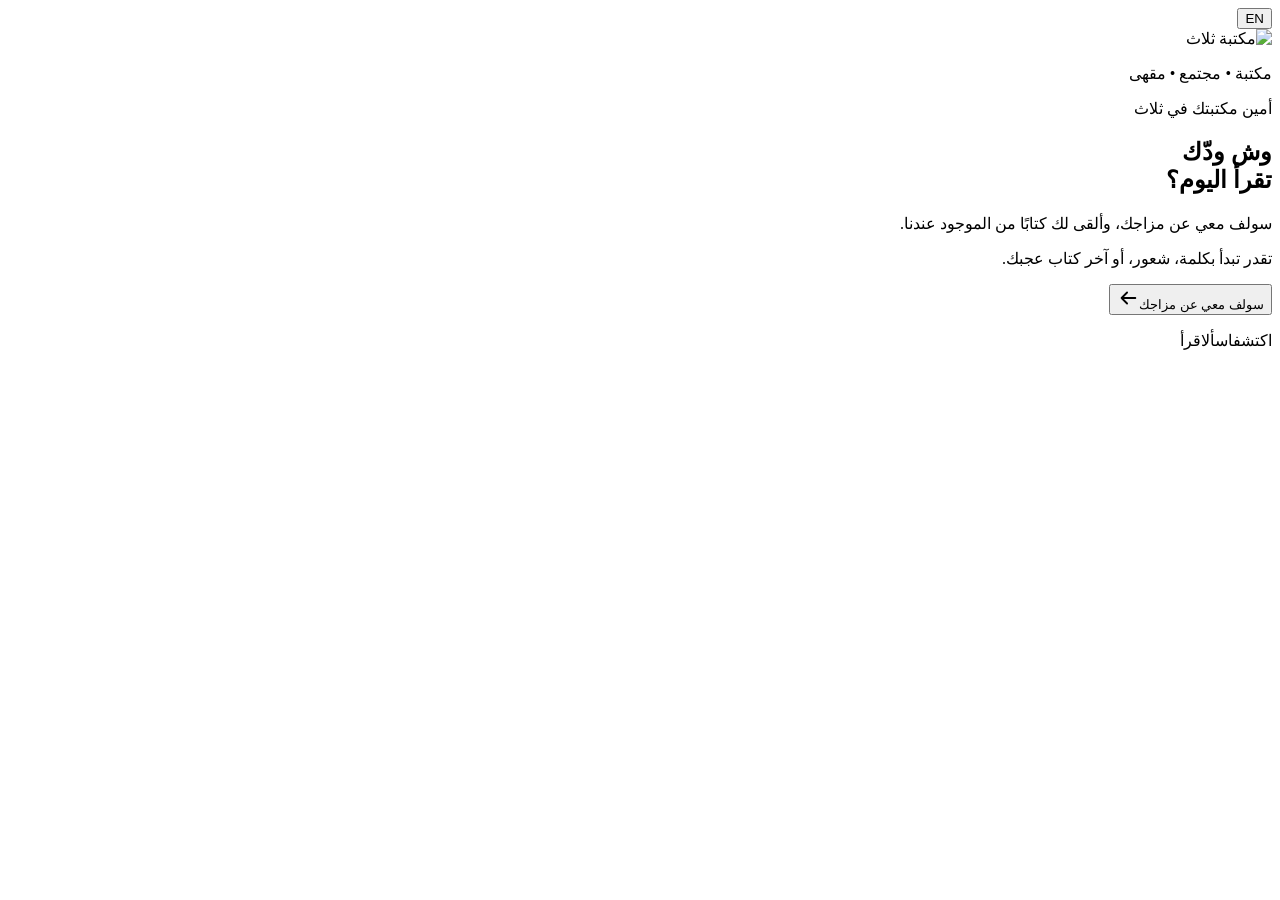
==== frontend/index.html @ f2a0eec5 "أمين المكتبة — الإصدار ١٫٠ (نسخة تجريبية للطاقم)" ====
<!DOCTYPE html>
<html lang="ar" dir="rtl">
<head>
  <meta charset="UTF-8" />
  <meta name="viewport" content="width=device-width, initial-scale=1, viewport-fit=cover" />
  <meta name="theme-color" content="#BFCCB8" />
  <meta id="metaDescription" name="description" content="أمين مكتبة ثلاث، يساعدك تختار كتابًا متوفرًا الآن." />
  <title>أمين مكتبة ثلاث</title>
  <link rel="stylesheet" href="/static/styles.css" />
</head>
<body>
  <main class="app-shell">
    <section id="welcome" class="welcome-screen brand-pattern" aria-labelledby="welcomeTitle">
      <div class="welcome-top"><button id="welcomeLangBtn" class="language-button" type="button" aria-label="Switch to English">EN</button></div>
      <div class="welcome-main">
        <div class="brand-signature">
          <img class="brand-mark" src="/static/assets/thalath-logo-brown.png" alt="مكتبة ثلاث" />
          <p id="brandTagline">مكتبة • مجتمع • مقهى</p>
        </div>
        <div class="welcome-copy">
          <p class="kicker"><span aria-hidden="true"></span><span id="welcomeKicker">أمين مكتبتك في ثلاث</span></p>
          <h1 id="welcomeTitle">وش ودّك<br />تقرأ اليوم؟</h1>
          <p id="welcomeBody">سولف معي عن مزاجك، وألقى لك كتابًا من الموجود عندنا.</p>
        </div>
        <div class="start-card">
          <p id="startNote">تقدر تبدأ بكلمة، شعور، أو آخر كتاب عجبك.</p>
          <button id="startBtn" class="start-button" type="button"><span id="startLabel">سولف معي عن مزاجك</span><svg width="22" height="22" viewBox="0 0 24 24" fill="none" aria-hidden="true"><path d="M20 12H5m0 0 6-6m-6 6 6 6" stroke="currentColor" stroke-width="2" stroke-linecap="round" stroke-linejoin="round" /></svg></button>
        </div>
        <p class="welcome-steps"><span id="stepDiscover">اكتشف</span><span id="stepAsk">اسأل</span><span id="stepRead">اقرأ</span></p>
      </div>
    </section>

    <section id="chat" class="chat-screen" aria-labelledby="chatTitle" hidden>
      <header class="app-header">
        <button id="newChatBtn" class="header-action" type="button">جديدة</button>
        <div class="header-brand"><img src="/static/assets/thalath-logo-brown.png" alt="ثلاث" /><span id="chatTitle">أمين المكتبة</span></div>
        <button id="chatLangBtn" class="language-button header-language" type="button" aria-label="Switch to English">EN</button>
      </header>
      <p id="testBanner" class="notice test-banner" role="note" hidden>وضع الاختبار مفعّل: هذي المحادثة تنحفظ عشان نراجعها ونحسّن المساعد.</p>
      <div id="chatLog" class="chat-log" role="log" aria-live="polite" aria-relevant="additions" aria-label="المحادثة"></div>
      <div class="composer-area">
        <div id="chips" class="chips" aria-label="ردود مقترحة"></div>
        <form id="composer" class="composer" autocomplete="off">
          <label id="chatInputLabel" class="sr-only" for="chatInput">اكتب رسالتك لأمين المكتبة</label>
          <textarea id="chatInput" rows="1" maxlength="500" placeholder="اكتب رسالتك هنا…"></textarea>
          <button id="sendBtn" class="send-button" type="submit" aria-label="إرسال">
            <svg id="sendIcon" width="21" height="21" viewBox="0 0 24 24" fill="none" aria-hidden="true"><path d="M20 12H5m0 0 6-6m-6 6 6 6" stroke="currentColor" stroke-width="2" stroke-linecap="round" stroke-linejoin="round" /></svg>
            <span id="sendSpinner" class="button-spinner" hidden aria-hidden="true"></span>
          </button>
        </form>
        <p id="trustNote" class="trust-note">ما نطلب اسمك، والمحادثة تنمسح لما تبدأ من جديد.</p>
      </div>
    </section>

    <section id="bookDetail" class="detail-screen" aria-labelledby="dTitle" hidden>
      <div class="detail-head brand-pattern">
        <header class="detail-header">
          <button id="backBtn" class="detail-back" type="button">رجوع</button>
          <img src="/static/assets/thalath-logo-brown.png" alt="ثلاث" />
          <button id="detailLangBtn" class="language-button header-language" type="button" aria-label="Switch to English">EN</button>
        </header>
        <div id="detailCover" class="detail-cover" aria-hidden="true"><span id="dInitial"></span><img id="dCoverImg" alt="" hidden /></div>
      </div>
      <div class="detail-body">
        <h2 id="dTitle"></h2>
        <p id="dAuthor" class="detail-author"></p>
        <div class="trait-line"><span id="dGenre"></span><strong id="dPages"></strong></div>
        <div class="trait-line"><span id="readerLabel">حسب القرّاء</span><strong id="dTraits">اختيار قريب من وصفك</strong></div>
        <div id="dOriginBox" class="trait-line" hidden><span id="languageLabel">اللغة</span><strong id="dOrigin"></strong></div>
        <p id="dSummary" class="detail-summary" dir="auto" hidden></p>
        <p id="dReason" class="detail-reason"></p>
        <div class="shelf-card"><div><span id="findLabel">بتلقاه في</span><strong id="dShelf"></strong></div><span class="location-mark" aria-hidden="true"><svg width="21" height="21" viewBox="0 0 24 24" fill="none"><path d="M12 21s7-5.4 7-12a7 7 0 1 0-14 0c0 6.6 7 12 7 12Z" stroke="currentColor" stroke-width="1.8" /><circle cx="12" cy="9" r="2.4" stroke="currentColor" stroke-width="1.8" /></svg></span></div>
        <button id="wantBtn" class="want-button" type="button">أبغى هذا الكتاب</button>
        <p class="stock-note"><span aria-hidden="true"></span><strong id="dStock"></strong><span id="dPrice"></span></p>
      </div>
    </section>

    <section id="feedback" class="feedback-screen brand-pattern" aria-labelledby="feedbackTitle" hidden>
      <button id="feedbackLangBtn" class="language-button feedback-language" type="button" aria-label="Switch to English">EN</button>
      <img class="feedback-logo" src="/static/assets/thalath-logo-brown.png" alt="ثلاث" />
      <div class="feedback-card">
        <div class="success-mark" aria-hidden="true"><svg width="30" height="30" viewBox="0 0 24 24" fill="none"><path d="m6.5 12.5 3.2 3.2L18 7.5" stroke="currentColor" stroke-width="2.2" stroke-linecap="round" stroke-linejoin="round" /></svg></div>
        <h2 id="feedbackTitle">اختيار جميل</h2>
        <p id="selectedLocation">ستجد الكتاب في الموقع الموضح، ويمكن لموظف المكتبة مساعدتك.</p>
        <p id="feedbackQuestion" class="feedback-question">هل كانت التوصية مناسبة؟</p>
        <div class="feedback-actions"><button id="feedbackPerfect" class="feedback-button" type="button" data-value="perfect">مناسبة جدًا</button><button id="feedbackClose" class="feedback-button" type="button" data-value="close">قريبة</button><button id="feedbackNo" class="feedback-button" type="button" data-value="no">غير مناسبة</button></div>
      </div>
    </section>

    <div id="toast" class="toast" role="status" aria-live="polite" hidden></div>
  </main>
  <script src="/static/app.js" defer></script>
</body>
</html>
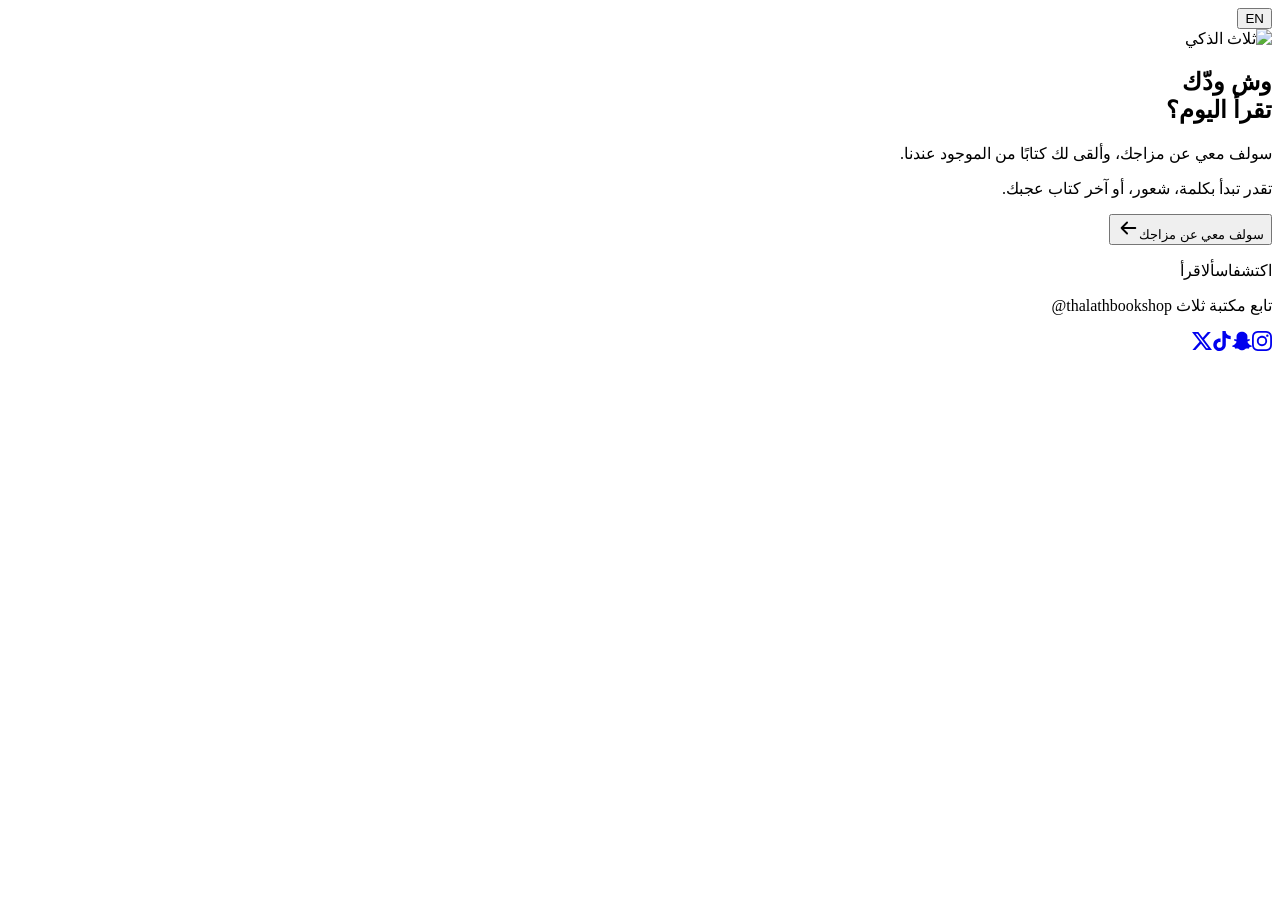
==== commit 166b106b: "ثلاث الذكي 0.9.6 beta — النسخة الكاملة النسخة الكاملة مكان الـMVP (المحفوظ في الفرع mvp والوسم v1.0-" ====
--- a/frontend/index.html
+++ b/frontend/index.html
@@ -4,8 +4,8 @@
   <meta charset="UTF-8" />
   <meta name="viewport" content="width=device-width, initial-scale=1, viewport-fit=cover" />
   <meta name="theme-color" content="#BFCCB8" />
-  <meta id="metaDescription" name="description" content="أمين مكتبة ثلاث، يساعدك تختار كتابًا متوفرًا الآن." />
-  <title>أمين مكتبة ثلاث</title>
+  <meta id="metaDescription" name="description" content="ثلاث الذكي يساعدك تختار كتابًا متوفرًا الآن في مكتبة ثلاث." />
+  <title>ثلاث الذكي</title>
   <link rel="stylesheet" href="/static/styles.css" />
 </head>
 <body>
@@ -13,12 +13,8 @@
     <section id="welcome" class="welcome-screen brand-pattern" aria-labelledby="welcomeTitle">
       <div class="welcome-top"><button id="welcomeLangBtn" class="language-button" type="button" aria-label="Switch to English">EN</button></div>
       <div class="welcome-main">
-        <div class="brand-signature">
-          <img class="brand-mark" src="/static/assets/thalath-logo-brown.png" alt="مكتبة ثلاث" />
-          <p id="brandTagline">مكتبة • مجتمع • مقهى</p>
-        </div>
+        <div class="brand-signature guide-lockup"><img class="brand-mark" src="/static/assets/thalath-smart.svg" alt="ثلاث الذكي" /></div>
         <div class="welcome-copy">
-          <p class="kicker"><span aria-hidden="true"></span><span id="welcomeKicker">أمين مكتبتك في ثلاث</span></p>
           <h1 id="welcomeTitle">وش ودّك<br />تقرأ اليوم؟</h1>
           <p id="welcomeBody">سولف معي عن مزاجك، وألقى لك كتابًا من الموجود عندنا.</p>
         </div>
@@ -27,28 +23,47 @@
           <button id="startBtn" class="start-button" type="button"><span id="startLabel">سولف معي عن مزاجك</span><svg width="22" height="22" viewBox="0 0 24 24" fill="none" aria-hidden="true"><path d="M20 12H5m0 0 6-6m-6 6 6 6" stroke="currentColor" stroke-width="2" stroke-linecap="round" stroke-linejoin="round" /></svg></button>
         </div>
         <p class="welcome-steps"><span id="stepDiscover">اكتشف</span><span id="stepAsk">اسأل</span><span id="stepRead">اقرأ</span></p>
+        <section id="eventsBox" class="events-box" aria-labelledby="eventsTitle" hidden>
+          <h2 id="eventsTitle" class="events-title">فعالياتنا</h2>
+          <div id="eventsRow" class="events-row"></div>
+        </section>
+        <nav class="social-links" aria-labelledby="socialLabel">
+          <p class="social-label"><span id="socialLabel">تابع مكتبة ثلاث</span> <bdi dir="ltr">@thalathbookshop</bdi></p>
+          <div class="social-row"><a class="social-link" data-network="instagram" href="https://www.instagram.com/thalathbookshop" target="_blank" rel="noopener" aria-label="مكتبة ثلاث على انستقرام"><svg width="20" height="20" viewBox="0 0 24 24" fill="currentColor" aria-hidden="true"><path d="M7.0301.084c-1.2768.0602-2.1487.264-2.911.5634-.7888.3075-1.4575.72-2.1228 1.3877-.6652.6677-1.075 1.3368-1.3802 2.127-.2954.7638-.4956 1.6365-.552 2.914-.0564 1.2775-.0689 1.6882-.0626 4.947.0062 3.2586.0206 3.6671.0825 4.9473.061 1.2765.264 2.1482.5635 2.9107.308.7889.72 1.4573 1.388 2.1228.6679.6655 1.3365 1.0743 2.1285 1.38.7632.295 1.6361.4961 2.9134.552 1.2773.056 1.6884.069 4.9462.0627 3.2578-.0062 3.668-.0207 4.9478-.0814 1.28-.0607 2.147-.2652 2.9098-.5633.7889-.3086 1.4578-.72 2.1228-1.3881.665-.6682 1.0745-1.3378 1.3795-2.1284.2957-.7632.4966-1.636.552-2.9124.056-1.2809.0692-1.6898.063-4.948-.0063-3.2583-.021-3.6668-.0817-4.9465-.0607-1.2797-.264-2.1487-.5633-2.9117-.3084-.7889-.72-1.4568-1.3876-2.1228C21.2982 1.33 20.628.9208 19.8378.6165 19.074.321 18.2017.1197 16.9244.0645 15.6471.0093 15.236-.005 11.977.0014 8.718.0076 8.31.0215 7.0301.0839m.1402 21.6932c-1.17-.0509-1.8053-.2453-2.2287-.408-.5606-.216-.96-.4771-1.3819-.895-.422-.4178-.6811-.8186-.9-1.378-.1644-.4234-.3624-1.058-.4171-2.228-.0595-1.2645-.072-1.6442-.079-4.848-.007-3.2037.0053-3.583.0607-4.848.05-1.169.2456-1.805.408-2.2282.216-.5613.4762-.96.895-1.3816.4188-.4217.8184-.6814 1.3783-.9003.423-.1651 1.0575-.3614 2.227-.4171 1.2655-.06 1.6447-.072 4.848-.079 3.2033-.007 3.5835.005 4.8495.0608 1.169.0508 1.8053.2445 2.228.408.5608.216.96.4754 1.3816.895.4217.4194.6816.8176.9005 1.3787.1653.4217.3617 1.056.4169 2.2263.0602 1.2655.0739 1.645.0796 4.848.0058 3.203-.0055 3.5834-.061 4.848-.051 1.17-.245 1.8055-.408 2.2294-.216.5604-.4763.96-.8954 1.3814-.419.4215-.8181.6811-1.3783.9-.4224.1649-1.0577.3617-2.2262.4174-1.2656.0595-1.6448.072-4.8493.079-3.2045.007-3.5825-.006-4.848-.0608M16.953 5.5864A1.44 1.44 0 1 0 18.39 4.144a1.44 1.44 0 0 0-1.437 1.4424M5.8385 12.012c.0067 3.4032 2.7706 6.1557 6.173 6.1493 3.4026-.0065 6.157-2.7701 6.1506-6.1733-.0065-3.4032-2.771-6.1565-6.174-6.1498-3.403.0067-6.156 2.771-6.1496 6.1738M8 12.0077a4 4 0 1 1 4.008 3.9921A3.9996 3.9996 0 0 1 8 12.0077"/></svg></a><a class="social-link" data-network="snapchat" href="https://www.snapchat.com/add/thalathbookshop" target="_blank" rel="noopener" aria-label="مكتبة ثلاث على سناب شات"><svg width="20" height="20" viewBox="0 0 24 24" fill="currentColor" aria-hidden="true"><path d="M12.206.793c.99 0 4.347.276 5.93 3.821.529 1.193.403 3.219.299 4.847l-.003.06c-.012.18-.022.345-.03.51.075.045.203.09.401.09.3-.016.659-.12 1.033-.301.165-.088.344-.104.464-.104.182 0 .359.029.509.09.45.149.734.479.734.838.015.449-.39.839-1.213 1.168-.089.029-.209.075-.344.119-.45.135-1.139.36-1.333.81-.09.224-.061.524.12.868l.015.015c.06.136 1.526 3.475 4.791 4.014.255.044.435.27.42.509 0 .075-.015.149-.045.225-.24.569-1.273.988-3.146 1.271-.059.091-.12.375-.164.57-.029.179-.074.36-.134.553-.076.271-.27.405-.555.405h-.03c-.135 0-.313-.031-.538-.074-.36-.075-.765-.135-1.273-.135-.3 0-.599.015-.913.074-.6.104-1.123.464-1.723.884-.853.599-1.826 1.288-3.294 1.288-.06 0-.119-.015-.18-.015h-.149c-1.468 0-2.427-.675-3.279-1.288-.599-.42-1.107-.779-1.707-.884-.314-.045-.629-.074-.928-.074-.54 0-.958.089-1.272.149-.211.043-.391.074-.54.074-.374 0-.523-.224-.583-.42-.061-.192-.09-.389-.135-.567-.046-.181-.105-.494-.166-.57-1.918-.222-2.95-.642-3.189-1.226-.031-.063-.052-.15-.055-.225-.015-.243.165-.465.42-.509 3.264-.54 4.73-3.879 4.791-4.02l.016-.029c.18-.345.224-.645.119-.869-.195-.434-.884-.658-1.332-.809-.121-.029-.24-.074-.346-.119-1.107-.435-1.257-.93-1.197-1.273.09-.479.674-.793 1.168-.793.146 0 .27.029.383.074.42.194.789.3 1.104.3.234 0 .384-.06.465-.105l-.046-.569c-.098-1.626-.225-3.651.307-4.837C7.392 1.077 10.739.807 11.727.807l.419-.015h.06z"/></svg></a><a class="social-link" data-network="tiktok" href="https://www.tiktok.com/@thalathbookshop" target="_blank" rel="noopener" aria-label="مكتبة ثلاث على تيك توك"><svg width="20" height="20" viewBox="0 0 24 24" fill="currentColor" aria-hidden="true"><path d="M12.525.02c1.31-.02 2.61-.01 3.91-.02.08 1.53.63 3.09 1.75 4.17 1.12 1.11 2.7 1.62 4.24 1.79v4.03c-1.44-.05-2.89-.35-4.2-.97-.57-.26-1.1-.59-1.62-.93-.01 2.92.01 5.84-.02 8.75-.08 1.4-.54 2.79-1.35 3.94-1.31 1.92-3.58 3.17-5.91 3.21-1.43.08-2.86-.31-4.08-1.03-2.02-1.19-3.44-3.37-3.65-5.71-.02-.5-.03-1-.01-1.49.18-1.9 1.12-3.72 2.58-4.96 1.66-1.44 3.98-2.13 6.15-1.72.02 1.48-.04 2.96-.04 4.44-.99-.32-2.15-.23-3.02.37-.63.41-1.11 1.04-1.36 1.75-.21.51-.15 1.07-.14 1.61.24 1.64 1.82 3.02 3.5 2.87 1.12-.01 2.19-.66 2.77-1.61.19-.33.4-.67.41-1.06.1-1.79.06-3.57.07-5.36.01-4.03-.01-8.05.02-12.07z"/></svg></a><a class="social-link" data-network="x" href="https://x.com/thalathbookshop" target="_blank" rel="noopener" aria-label="مكتبة ثلاث على إكس"><svg width="20" height="20" viewBox="0 0 24 24" fill="currentColor" aria-hidden="true"><path d="M18.901 1.153h3.68l-8.04 9.19L24 22.846h-7.406l-5.8-7.584-6.638 7.584H.474l8.6-9.83L0 1.154h7.594l5.243 6.932ZM17.61 20.644h2.039L6.486 3.24H4.298Z"/></svg></a></div>
+        </nav>
       </div>
     </section>
 
     <section id="chat" class="chat-screen" aria-labelledby="chatTitle" hidden>
       <header class="app-header">
-        <button id="newChatBtn" class="header-action" type="button">جديدة</button>
-        <div class="header-brand"><img src="/static/assets/thalath-logo-brown.png" alt="ثلاث" /><span id="chatTitle">أمين المكتبة</span></div>
-        <button id="chatLangBtn" class="language-button header-language" type="button" aria-label="Switch to English">EN</button>
+        <button id="chatBackBtn" class="header-action header-back" type="button">رجوع</button>
+        <div class="header-center">
+          <div class="header-brand"><img class="host-mark" src="/static/assets/thalath-logo-brown.png" alt="مكتبة ثلاث" /></div>
+          <span id="chatTitle" class="sr-only">ثلاث الذكي</span>
+          <span id="modelStatus" class="model-status" role="status" hidden>النموذج غير متاح · نكمل بالنظام البديل</span>
+        </div>
+        <div class="header-end">
+          <button id="newChatBtn" class="header-action" type="button">جديدة</button>
+          <button id="chatLangBtn" class="language-button" type="button" aria-label="Switch to English">EN</button>
+        </div>
       </header>
       <p id="testBanner" class="notice test-banner" role="note" hidden>وضع الاختبار مفعّل: هذي المحادثة تنحفظ عشان نراجعها ونحسّن المساعد.</p>
       <div id="chatLog" class="chat-log" role="log" aria-live="polite" aria-relevant="additions" aria-label="المحادثة"></div>
       <div class="composer-area">
+        <div id="contextBar" class="context-bar" role="status" hidden><span id="contextTitle" class="context-title">نبحث عن:</span><div id="contextChips" class="context-chips"></div></div>
         <div id="chips" class="chips" aria-label="ردود مقترحة"></div>
         <form id="composer" class="composer" autocomplete="off">
-          <label id="chatInputLabel" class="sr-only" for="chatInput">اكتب رسالتك لأمين المكتبة</label>
+          <label id="chatInputLabel" class="sr-only" for="chatInput">اكتب رسالتك لثلاث الذكي</label>
           <textarea id="chatInput" rows="1" maxlength="500" placeholder="اكتب رسالتك هنا…"></textarea>
           <button id="sendBtn" class="send-button" type="submit" aria-label="إرسال">
             <svg id="sendIcon" width="21" height="21" viewBox="0 0 24 24" fill="none" aria-hidden="true"><path d="M20 12H5m0 0 6-6m-6 6 6 6" stroke="currentColor" stroke-width="2" stroke-linecap="round" stroke-linejoin="round" /></svg>
             <span id="sendSpinner" class="button-spinner" hidden aria-hidden="true"></span>
           </button>
         </form>
-        <p id="trustNote" class="trust-note">ما نطلب اسمك، والمحادثة تنمسح لما تبدأ من جديد.</p>
+        <div class="composer-foot">
+          <p id="trustNote" class="trust-note">ما نطلب اسمك، والمحادثة تنمسح لما تبدأ من جديد.</p>
+          <button id="suggestBtn" class="text-button" type="button" aria-haspopup="dialog">عندك اقتراح؟</button>
+        </div>
       </div>
     </section>
 
@@ -56,7 +71,7 @@
       <div class="detail-head brand-pattern">
         <header class="detail-header">
           <button id="backBtn" class="detail-back" type="button">رجوع</button>
-          <img src="/static/assets/thalath-logo-brown.png" alt="ثلاث" />
+          <div class="detail-brand"><img class="host-mark" src="/static/assets/thalath-logo-brown.png" alt="مكتبة ثلاث" /></div>
           <button id="detailLangBtn" class="language-button header-language" type="button" aria-label="Switch to English">EN</button>
         </header>
         <div id="detailCover" class="detail-cover" aria-hidden="true"><span id="dInitial"></span><img id="dCoverImg" alt="" hidden /></div>
@@ -64,20 +79,49 @@
       <div class="detail-body">
         <h2 id="dTitle"></h2>
         <p id="dAuthor" class="detail-author"></p>
+        <p id="dPublisher" class="detail-publisher" hidden></p>
         <div class="trait-line"><span id="dGenre"></span><strong id="dPages"></strong></div>
         <div class="trait-line"><span id="readerLabel">حسب القرّاء</span><strong id="dTraits">اختيار قريب من وصفك</strong></div>
         <div id="dOriginBox" class="trait-line" hidden><span id="languageLabel">اللغة</span><strong id="dOrigin"></strong></div>
+        <div id="dYearBox" class="trait-line" hidden><span id="yearLabel">سنة النشر</span><strong id="dYear"></strong></div>
         <p id="dSummary" class="detail-summary" dir="auto" hidden></p>
         <p id="dReason" class="detail-reason"></p>
         <div class="shelf-card"><div><span id="findLabel">بتلقاه في</span><strong id="dShelf"></strong></div><span class="location-mark" aria-hidden="true"><svg width="21" height="21" viewBox="0 0 24 24" fill="none"><path d="M12 21s7-5.4 7-12a7 7 0 1 0-14 0c0 6.6 7 12 7 12Z" stroke="currentColor" stroke-width="1.8" /><circle cx="12" cy="9" r="2.4" stroke="currentColor" stroke-width="1.8" /></svg></span></div>
         <button id="wantBtn" class="want-button" type="button">أبغى هذا الكتاب</button>
         <p class="stock-note"><span aria-hidden="true"></span><strong id="dStock"></strong><span id="dPrice"></span></p>
+        <button id="reportBtn" class="text-button report-button" type="button" aria-haspopup="dialog">فيه معلومة غلط؟ بلّغنا</button>
+      </div>
+    </section>
+
+    <section id="eventDetail" class="detail-screen" aria-labelledby="eTitle" hidden>
+      <div class="detail-head brand-pattern event-head">
+        <header class="detail-header">
+          <button id="eventBackBtn" class="detail-back" type="button">رجوع</button>
+          <div class="detail-brand"><img class="host-mark" src="/static/assets/thalath-logo-brown.png" alt="مكتبة ثلاث" /></div>
+          <span></span>
+        </header>
+        <div id="eImageBox" class="event-image" hidden><img id="eImage" alt="" /></div>
+      </div>
+      <div class="detail-body">
+        <p id="eKicker" class="event-kicker">فعالية في مكتبة ثلاث</p>
+        <h2 id="eTitle"></h2>
+        <p id="eWhen" class="event-when"></p>
+        <div id="eCalendar" class="event-calendar">
+          <a id="eCalendarIcs" class="event-calendar-btn" href="#" download>أضف إلى التقويم</a>
+          <a id="eCalendarGoogle" class="event-calendar-alt" href="#" target="_blank" rel="noopener">أو في تقويم Google</a>
+        </div>
+        <p id="eDesc" class="detail-summary event-desc" dir="auto" hidden></p>
+        <div id="eBookBox" hidden>
+          <p id="eBookLabel" class="event-book-label">عن كتاب</p>
+          <div id="eBook"></div>
+        </div>
       </div>
     </section>
 
     <section id="feedback" class="feedback-screen brand-pattern" aria-labelledby="feedbackTitle" hidden>
+      <button id="feedbackBackBtn" class="detail-back feedback-back" type="button">رجوع</button>
       <button id="feedbackLangBtn" class="language-button feedback-language" type="button" aria-label="Switch to English">EN</button>
-      <img class="feedback-logo" src="/static/assets/thalath-logo-brown.png" alt="ثلاث" />
+      <div class="feedback-brand"><img class="feedback-host" src="/static/assets/thalath-smart.svg" alt="ثلاث الذكي" /></div>
       <div class="feedback-card">
         <div class="success-mark" aria-hidden="true"><svg width="30" height="30" viewBox="0 0 24 24" fill="none"><path d="m6.5 12.5 3.2 3.2L18 7.5" stroke="currentColor" stroke-width="2.2" stroke-linecap="round" stroke-linejoin="round" /></svg></div>
         <h2 id="feedbackTitle">اختيار جميل</h2>
@@ -87,6 +131,29 @@
       </div>
     </section>
 
+    <!-- other books by the same author / from the same publisher (2026-10-08) -->
+    <div id="moreBackdrop" class="note-backdrop" hidden></div>
+    <div id="moreSheet" class="note-sheet more-sheet" role="dialog" aria-modal="true" aria-labelledby="moreTitle" hidden>
+      <div class="more-head"><h2 id="moreTitle"></h2><button id="moreClose" class="note-cancel more-close" type="button">إغلاق</button></div>
+      <p id="moreLead" class="note-lead"></p>
+      <div id="moreList" class="more-list"></div>
+    </div>
+    <div id="noteBackdrop" class="note-backdrop" hidden></div>
+    <div id="noteSheet" class="note-sheet" role="dialog" aria-modal="true" aria-labelledby="noteTitle" hidden>
+      <form id="noteForm" novalidate>
+        <h2 id="noteTitle"></h2>
+        <p id="noteLead" class="note-lead"></p>
+        <div id="noteReasons" class="note-reasons" role="group" hidden></div>
+        <label id="noteLabel" class="note-label" for="noteText"></label>
+        <textarea id="noteText" rows="3" maxlength="500"></textarea>
+        <p id="noteError" class="note-error" role="alert"></p>
+        <div class="note-actions">
+          <button id="noteSend" class="want-button" type="submit">إرسال</button>
+          <button id="noteCancel" class="note-cancel" type="button">إلغاء</button>
+        </div>
+      </form>
+    </div>
+
     <div id="toast" class="toast" role="status" aria-live="polite" hidden></div>
   </main>
   <script src="/static/app.js" defer></script>
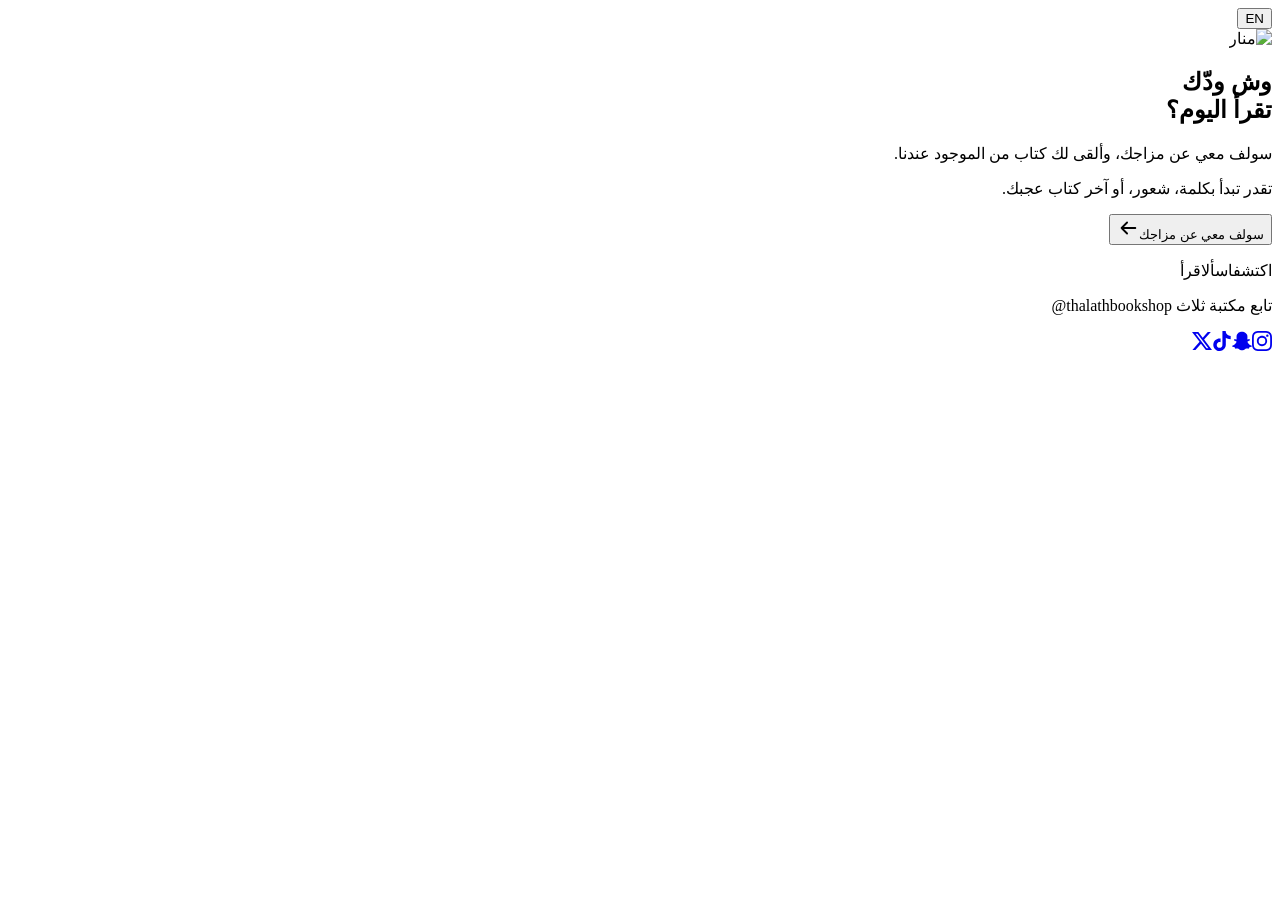
==== commit 1fe505e3: "منار 0.9.9 beta — الاسم الجديد، مواقع الرفوف، قوائم الجوائز، سنة الصدور الأصلية، إصلاحات المحادثة، ا" ====
--- a/frontend/index.html
+++ b/frontend/index.html
@@ -4,8 +4,11 @@
   <meta charset="UTF-8" />
   <meta name="viewport" content="width=device-width, initial-scale=1, viewport-fit=cover" />
   <meta name="theme-color" content="#BFCCB8" />
-  <meta id="metaDescription" name="description" content="ثلاث الذكي يساعدك تختار كتابًا متوفرًا الآن في مكتبة ثلاث." />
-  <title>ثلاث الذكي</title>
+  <meta id="metaDescription" name="description" content="منار تساعدك تختار كتابًا متوفرًا الآن في مكتبة ثلاث." />
+  <title>منار | مكتبة ثلاث</title>
+  <link rel="icon" href="/static/assets/manar-icon.svg" type="image/svg+xml" />
+  <link rel="icon" href="/static/assets/favicon-32.png" sizes="32x32" type="image/png" />
+  <link rel="apple-touch-icon" href="/static/assets/apple-touch-icon.png" />
   <link rel="stylesheet" href="/static/styles.css" />
 </head>
 <body>
@@ -13,10 +16,10 @@
     <section id="welcome" class="welcome-screen brand-pattern" aria-labelledby="welcomeTitle">
       <div class="welcome-top"><button id="welcomeLangBtn" class="language-button" type="button" aria-label="Switch to English">EN</button></div>
       <div class="welcome-main">
-        <div class="brand-signature guide-lockup"><img class="brand-mark" src="/static/assets/thalath-smart.svg" alt="ثلاث الذكي" /></div>
+        <div class="brand-signature guide-lockup"><img class="brand-mark" src="/static/assets/manar-logo.svg" alt="منار" /><span class="host-under" role="img" aria-label="مكتبة ثلاث"></span></div>
         <div class="welcome-copy">
           <h1 id="welcomeTitle">وش ودّك<br />تقرأ اليوم؟</h1>
-          <p id="welcomeBody">سولف معي عن مزاجك، وألقى لك كتابًا من الموجود عندنا.</p>
+          <p id="welcomeBody">سولف معي عن مزاجك، وألقى لك كتاب من الموجود عندنا.</p>
         </div>
         <div class="start-card">
           <p id="startNote">تقدر تبدأ بكلمة، شعور، أو آخر كتاب عجبك.</p>
@@ -38,8 +41,8 @@
       <header class="app-header">
         <button id="chatBackBtn" class="header-action header-back" type="button">رجوع</button>
         <div class="header-center">
-          <div class="header-brand"><img class="host-mark" src="/static/assets/thalath-logo-brown.png" alt="مكتبة ثلاث" /></div>
-          <span id="chatTitle" class="sr-only">ثلاث الذكي</span>
+          <button class="header-brand brand-home" type="button" aria-label="الرجوع للصفحة الرئيسية"><img class="host-mark" src="/static/assets/manar-logo.svg" alt="منار" /></button>
+          <span id="chatTitle" class="sr-only">منار</span>
           <span id="modelStatus" class="model-status" role="status" hidden>النموذج غير متاح · نكمل بالنظام البديل</span>
         </div>
         <div class="header-end">
@@ -53,7 +56,7 @@
         <div id="contextBar" class="context-bar" role="status" hidden><span id="contextTitle" class="context-title">نبحث عن:</span><div id="contextChips" class="context-chips"></div></div>
         <div id="chips" class="chips" aria-label="ردود مقترحة"></div>
         <form id="composer" class="composer" autocomplete="off">
-          <label id="chatInputLabel" class="sr-only" for="chatInput">اكتب رسالتك لثلاث الذكي</label>
+          <label id="chatInputLabel" class="sr-only" for="chatInput">اكتب رسالتك لمنار</label>
           <textarea id="chatInput" rows="1" maxlength="500" placeholder="اكتب رسالتك هنا…"></textarea>
           <button id="sendBtn" class="send-button" type="submit" aria-label="إرسال">
             <svg id="sendIcon" width="21" height="21" viewBox="0 0 24 24" fill="none" aria-hidden="true"><path d="M20 12H5m0 0 6-6m-6 6 6 6" stroke="currentColor" stroke-width="2" stroke-linecap="round" stroke-linejoin="round" /></svg>
@@ -71,7 +74,7 @@
       <div class="detail-head brand-pattern">
         <header class="detail-header">
           <button id="backBtn" class="detail-back" type="button">رجوع</button>
-          <div class="detail-brand"><img class="host-mark" src="/static/assets/thalath-logo-brown.png" alt="مكتبة ثلاث" /></div>
+          <button class="detail-brand brand-home" type="button" aria-label="الرجوع للصفحة الرئيسية"><img class="host-mark" src="/static/assets/manar-logo.svg" alt="منار" /></button>
           <button id="detailLangBtn" class="language-button header-language" type="button" aria-label="Switch to English">EN</button>
         </header>
         <div id="detailCover" class="detail-cover" aria-hidden="true"><span id="dInitial"></span><img id="dCoverImg" alt="" hidden /></div>
@@ -97,7 +100,7 @@
       <div class="detail-head brand-pattern event-head">
         <header class="detail-header">
           <button id="eventBackBtn" class="detail-back" type="button">رجوع</button>
-          <div class="detail-brand"><img class="host-mark" src="/static/assets/thalath-logo-brown.png" alt="مكتبة ثلاث" /></div>
+          <button class="detail-brand brand-home" type="button" aria-label="الرجوع للصفحة الرئيسية"><img class="host-mark" src="/static/assets/manar-logo.svg" alt="منار" /></button>
           <span></span>
         </header>
         <div id="eImageBox" class="event-image" hidden><img id="eImage" alt="" /></div>
@@ -121,7 +124,7 @@
     <section id="feedback" class="feedback-screen brand-pattern" aria-labelledby="feedbackTitle" hidden>
       <button id="feedbackBackBtn" class="detail-back feedback-back" type="button">رجوع</button>
       <button id="feedbackLangBtn" class="language-button feedback-language" type="button" aria-label="Switch to English">EN</button>
-      <div class="feedback-brand"><img class="feedback-host" src="/static/assets/thalath-smart.svg" alt="ثلاث الذكي" /></div>
+      <div class="feedback-brand"><img class="feedback-host" src="/static/assets/manar-logo.svg" alt="منار" /></div>
       <div class="feedback-card">
         <div class="success-mark" aria-hidden="true"><svg width="30" height="30" viewBox="0 0 24 24" fill="none"><path d="m6.5 12.5 3.2 3.2L18 7.5" stroke="currentColor" stroke-width="2.2" stroke-linecap="round" stroke-linejoin="round" /></svg></div>
         <h2 id="feedbackTitle">اختيار جميل</h2>
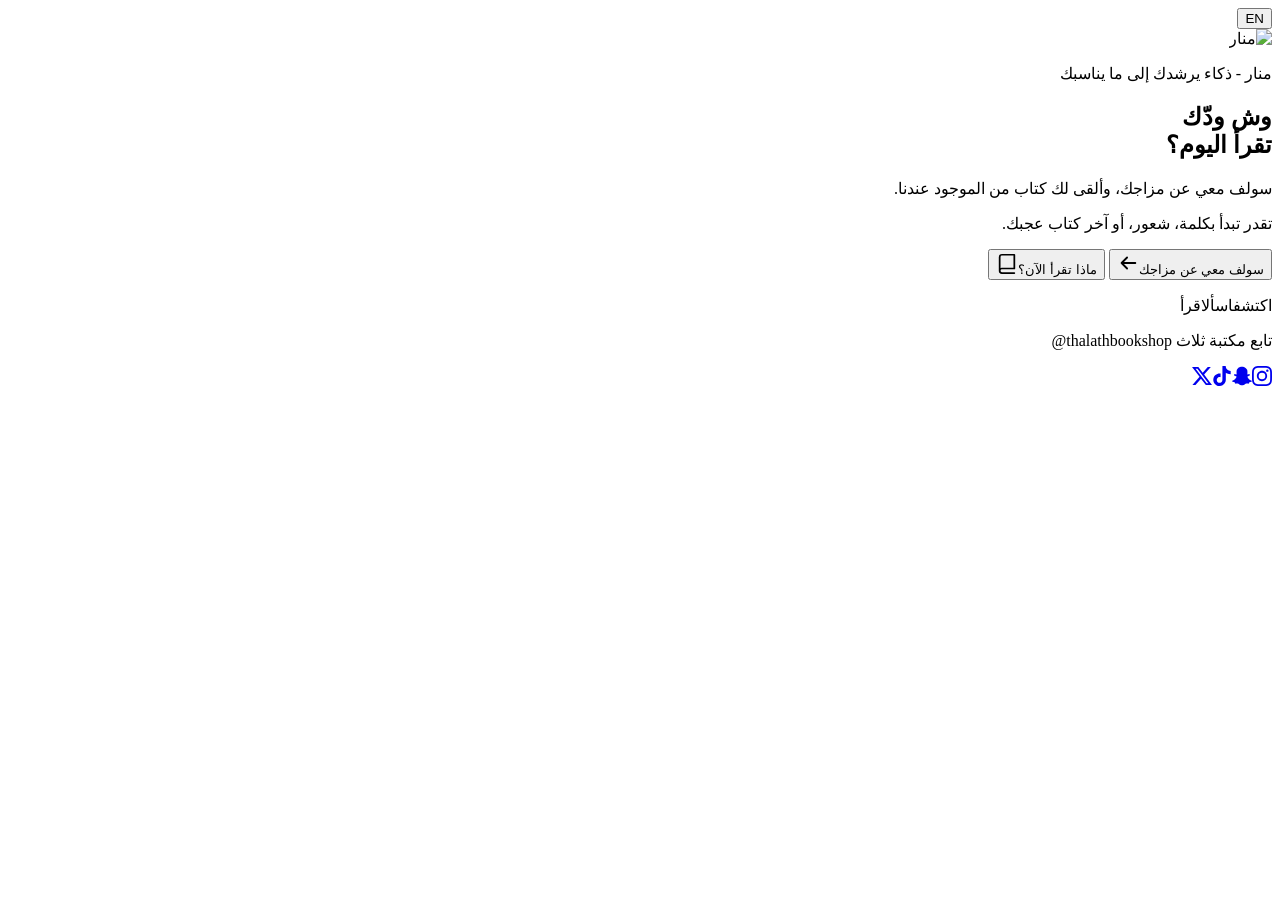
==== commit e7e25617: "منار 0.9.11 beta — «ماذا تقرأ الآن؟» (آراء القرّاء بموافقة الموظفين، اقتراح كتب للرفوف، تفضيلات قرّا" ====
--- a/frontend/index.html
+++ b/frontend/index.html
@@ -17,6 +17,7 @@
       <div class="welcome-top"><button id="welcomeLangBtn" class="language-button" type="button" aria-label="Switch to English">EN</button></div>
       <div class="welcome-main">
         <div class="brand-signature guide-lockup"><img class="brand-mark" src="/static/assets/manar-logo.svg" alt="منار" /><span class="host-under" role="img" aria-label="مكتبة ثلاث"></span></div>
+        <p id="brandSlogan" class="brand-slogan">منار - ذكاء يرشدك إلى ما يناسبك</p>
         <div class="welcome-copy">
           <h1 id="welcomeTitle">وش ودّك<br />تقرأ اليوم؟</h1>
           <p id="welcomeBody">سولف معي عن مزاجك، وألقى لك كتاب من الموجود عندنا.</p>
@@ -24,8 +25,14 @@
         <div class="start-card">
           <p id="startNote">تقدر تبدأ بكلمة، شعور، أو آخر كتاب عجبك.</p>
           <button id="startBtn" class="start-button" type="button"><span id="startLabel">سولف معي عن مزاجك</span><svg width="22" height="22" viewBox="0 0 24 24" fill="none" aria-hidden="true"><path d="M20 12H5m0 0 6-6m-6 6 6 6" stroke="currentColor" stroke-width="2" stroke-linecap="round" stroke-linejoin="round" /></svg></button>
+          <!-- «ماذا تقرأ الآن؟» (Ibrahim 2026-10-27): a visitor reviews a book they read, or suggests one for the shelves -->
+          <button id="readingBtn" class="start-button reading-button" type="button"><span id="readingLabel">ماذا تقرأ الآن؟</span><svg width="22" height="22" viewBox="0 0 24 24" fill="none" aria-hidden="true"><path d="M4 5.5A2.5 2.5 0 0 1 6.5 3H20v15H6.5A2.5 2.5 0 0 0 4 20.5v-15Zm0 15A2.5 2.5 0 0 0 6.5 23H20" stroke="currentColor" stroke-width="1.9" stroke-linecap="round" stroke-linejoin="round" /></svg></button>
         </div>
         <p class="welcome-steps"><span id="stepDiscover">اكتشف</span><span id="stepAsk">اسأل</span><span id="stepRead">اقرأ</span></p>
+        <section id="picksBox" class="picks-box" aria-labelledby="picksTitle" hidden>
+          <h2 id="picksTitle" class="events-title">اختياراتنا هذا الشهر</h2>
+          <div id="picksRow" class="picks-row"></div>
+        </section>
         <section id="eventsBox" class="events-box" aria-labelledby="eventsTitle" hidden>
           <h2 id="eventsTitle" class="events-title">فعالياتنا</h2>
           <div id="eventsRow" class="events-row"></div>
@@ -92,7 +99,76 @@
         <div class="shelf-card"><div><span id="findLabel">بتلقاه في</span><strong id="dShelf"></strong></div><span class="location-mark" aria-hidden="true"><svg width="21" height="21" viewBox="0 0 24 24" fill="none"><path d="M12 21s7-5.4 7-12a7 7 0 1 0-14 0c0 6.6 7 12 7 12Z" stroke="currentColor" stroke-width="1.8" /><circle cx="12" cy="9" r="2.4" stroke="currentColor" stroke-width="1.8" /></svg></span></div>
         <button id="wantBtn" class="want-button" type="button">أبغى هذا الكتاب</button>
         <p class="stock-note"><span aria-hidden="true"></span><strong id="dStock"></strong><span id="dPrice"></span></p>
+        <!-- «آراء قرّاء مكتبة ثلاث» (2026-10-27): the reviews staff approved -->
+        <section id="dReviews" class="reader-reviews" aria-labelledby="dReviewsTitle" hidden>
+          <h3 id="dReviewsTitle">آراء قرّاء مكتبة ثلاث</h3>
+          <p id="dReviewsSum" class="reviews-sum"></p>
+          <div id="dReviewsTags" class="reviews-tags"></div>
+          <div id="dReviewsList" class="reviews-list"></div>
+        </section>
+        <button id="reviewBtn" class="text-button review-button" type="button">قرأته؟ شاركنا رأيك</button>
         <button id="reportBtn" class="text-button report-button" type="button" aria-haspopup="dialog">فيه معلومة غلط؟ بلّغنا</button>
+      </div>
+    </section>
+
+    <!-- «ماذا تقرأ الآن؟» (Ibrahim 2026-10-27) -->
+    <section id="reading" class="detail-screen reading-screen" aria-labelledby="rTitle" hidden>
+      <header class="app-header">
+        <button id="readingBackBtn" class="header-action header-back" type="button">رجوع</button>
+        <div class="header-center"><button class="header-brand brand-home" type="button" aria-label="الرجوع للصفحة الرئيسية"><img class="host-mark" src="/static/assets/manar-logo.svg" alt="منار" /></button></div>
+        <div class="header-end"><button id="readingLangBtn" class="language-button" type="button" aria-label="Switch to English">EN</button></div>
+      </header>
+      <div class="reading-body">
+        <h2 id="rTitle">ماذا تقرأ الآن؟</h2>
+        <div id="rFind">
+          <p id="rLead" class="note-lead">اكتب اسم الكتاب اللي تقرأه أو قرأته من مكتبة ثلاث، وقل لنا رأيك فيه.</p>
+          <label id="rSearchLabel" class="note-label" for="rSearch">اسم الكتاب أو المؤلف</label>
+          <input id="rSearch" class="field" type="search" maxlength="80" autocomplete="off" enterkeyhint="search" />
+          <p id="rFindState" class="note-lead find-state" role="status"></p>
+          <div id="rResults" class="more-list"></div>
+          <div class="shelf-cta">
+            <p id="rShelfLead" class="note-lead">كتابك مو عندنا؟</p>
+            <button id="rShelfBtn" class="start-button shelf-button" type="button"><span id="rShelfLabel">ماذا تقترح أن يكون على رفوف مكتبة ثلاث؟</span></button>
+          </div>
+        </div>
+        <form id="rForm" novalidate hidden>
+          <div id="rBook" class="r-book"></div>
+          <p id="rStarsLabel" class="note-label">كم تعطيه من ٥؟</p>
+          <div id="rStars" class="stars" role="radiogroup" aria-labelledby="rStarsLabel"></div>
+          <p id="rTagsLabel" class="note-label">وش تقول عنه؟ (اختياري)</p>
+          <div id="rTags" class="note-reasons" role="group" aria-labelledby="rTagsLabel"></div>
+          <label id="rTextLabel" class="note-label" for="rText">رأيك بكلماتك (اختياري)</label>
+          <textarea id="rText" class="field" rows="3" maxlength="500"></textarea>
+          <label id="rNameLabel" class="note-label" for="rName">اسمك الأول (اختياري، يظهر مع رأيك)</label>
+          <input id="rName" class="field" type="text" maxlength="20" autocomplete="given-name" />
+          <p id="rNote" class="note-lead">رأيك يظهر للزوار بعد ما يراجعه موظفو المكتبة.</p>
+          <p id="rError" class="note-error" role="alert"></p>
+          <div class="note-actions">
+            <button id="rSend" class="want-button" type="submit">أرسل رأيي</button>
+            <button id="rChange" class="note-cancel" type="button">كتاب آخر</button>
+          </div>
+        </form>
+        <form id="sForm" novalidate hidden>
+          <p id="sLead" class="note-lead">اكتب اسم الكتاب اللي تتمنى نوفّره، ونتأكد معك منه.</p>
+          <label id="sBookLabel" class="note-label" for="sBook">اسم الكتاب</label>
+          <input id="sBook" class="field" type="text" maxlength="120" autocomplete="off" />
+          <label id="sAuthorLabel" class="note-label" for="sAuthor">المؤلف (اختياري)</label>
+          <input id="sAuthor" class="field" type="text" maxlength="80" autocomplete="off" />
+          <p id="sError" class="note-error" role="alert"></p>
+          <div class="note-actions">
+            <button id="sCheck" class="want-button" type="submit">ابحث عنه</button>
+            <button id="sBack" class="note-cancel" type="button">رجوع</button>
+          </div>
+          <div id="sResult" class="s-result" role="status" aria-live="polite"></div>
+        </form>
+        <div id="rDone" class="r-done" hidden>
+          <div class="success-mark" aria-hidden="true"><svg width="30" height="30" viewBox="0 0 24 24" fill="none"><path d="m6.5 12.5 3.2 3.2L18 7.5" stroke="currentColor" stroke-width="2.2" stroke-linecap="round" stroke-linejoin="round" /></svg></div>
+          <p id="rDoneText"></p>
+          <div class="note-actions">
+            <button id="rAgain" class="want-button" type="button">رأي في كتاب ثاني</button>
+            <button id="rHome" class="note-cancel" type="button">الصفحة الأولى</button>
+          </div>
+        </div>
       </div>
     </section>
 
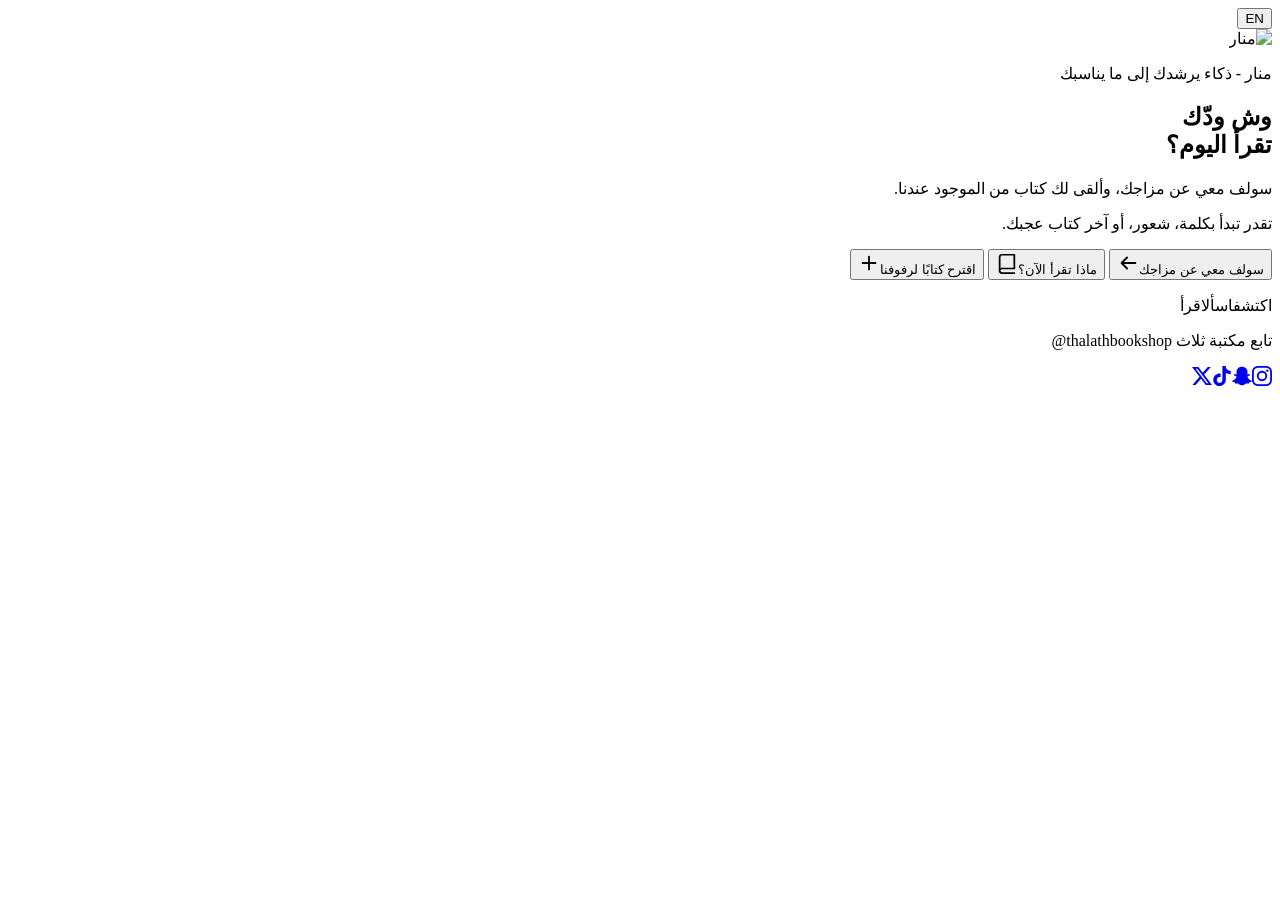
==== commit c2308f7f: "منار 0.9.13 beta — مراجعة الكتاب، بانتظار إعادة البحث، اسم القسم من رمز الرف، زر «اقترح كتابًا لرفوف" ====
--- a/frontend/index.html
+++ b/frontend/index.html
@@ -27,6 +27,8 @@
           <button id="startBtn" class="start-button" type="button"><span id="startLabel">سولف معي عن مزاجك</span><svg width="22" height="22" viewBox="0 0 24 24" fill="none" aria-hidden="true"><path d="M20 12H5m0 0 6-6m-6 6 6 6" stroke="currentColor" stroke-width="2" stroke-linecap="round" stroke-linejoin="round" /></svg></button>
           <!-- «ماذا تقرأ الآن؟» (Ibrahim 2026-10-27): a visitor reviews a book they read, or suggests one for the shelves -->
           <button id="readingBtn" class="start-button reading-button" type="button"><span id="readingLabel">ماذا تقرأ الآن؟</span><svg width="22" height="22" viewBox="0 0 24 24" fill="none" aria-hidden="true"><path d="M4 5.5A2.5 2.5 0 0 1 6.5 3H20v15H6.5A2.5 2.5 0 0 0 4 20.5v-15Zm0 15A2.5 2.5 0 0 0 6.5 23H20" stroke="currentColor" stroke-width="1.9" stroke-linecap="round" stroke-linejoin="round" /></svg></button>
+          <!-- Ibrahim 2026-10-29 («مخفية داخل ماذا تقرأ الآن»): suggesting a book for the shelves gets its own button -->
+          <button id="shelfStartBtn" class="start-button shelf-start-button" type="button"><span id="shelfStartLabel">اقترح كتابًا لرفوفنا</span><svg width="22" height="22" viewBox="0 0 24 24" fill="none" aria-hidden="true"><path d="M12 5v14M5 12h14" stroke="currentColor" stroke-width="2" stroke-linecap="round" /></svg></button>
         </div>
         <p class="welcome-steps"><span id="stepDiscover">اكتشف</span><span id="stepAsk">اسأل</span><span id="stepRead">اقرأ</span></p>
         <section id="picksBox" class="picks-box" aria-labelledby="picksTitle" hidden>
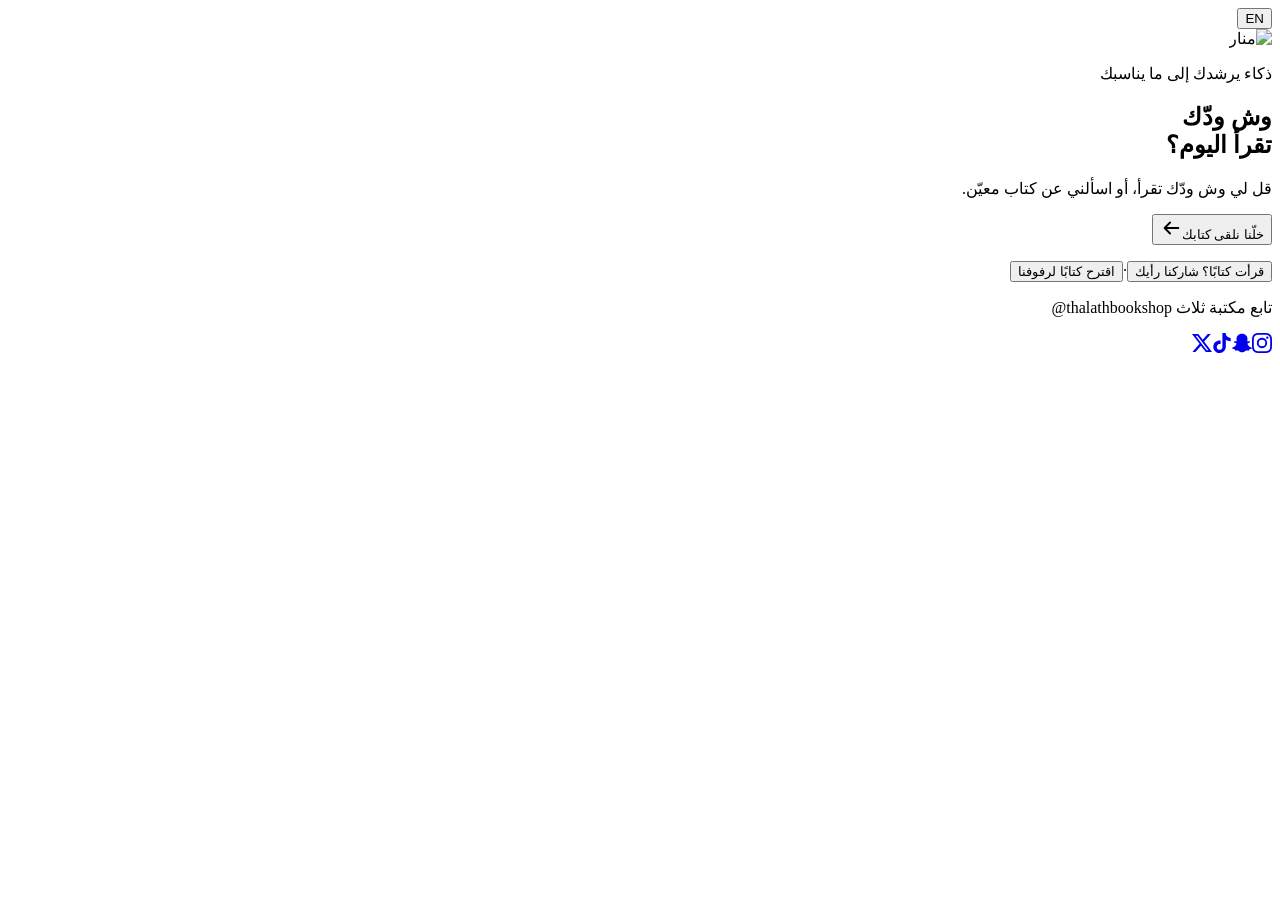
==== commit 03f81c99: "منار 0.9.17 beta — Codex على ويندوز، تقييم Goodreads من ٥ تقييمات، «مشابه لـX» عند تعذّر النموذج، رد" ====
--- a/frontend/index.html
+++ b/frontend/index.html
@@ -17,22 +17,19 @@
       <div class="welcome-top"><button id="welcomeLangBtn" class="language-button" type="button" aria-label="Switch to English">EN</button></div>
       <div class="welcome-main">
         <div class="brand-signature guide-lockup"><img class="brand-mark" src="/static/assets/manar-logo.svg" alt="منار" /><span class="host-under" role="img" aria-label="مكتبة ثلاث"></span></div>
-        <p id="brandSlogan" class="brand-slogan">منار - ذكاء يرشدك إلى ما يناسبك</p>
+        <p id="brandSlogan" class="brand-slogan">ذكاء يرشدك إلى ما يناسبك</p>
         <div class="welcome-copy">
           <h1 id="welcomeTitle">وش ودّك<br />تقرأ اليوم؟</h1>
-          <p id="welcomeBody">سولف معي عن مزاجك، وألقى لك كتاب من الموجود عندنا.</p>
+          <p id="welcomeBody">قل لي وش ودّك تقرأ، أو اسألني عن كتاب معيّن.</p>
         </div>
         <div class="start-card">
-          <p id="startNote">تقدر تبدأ بكلمة، شعور، أو آخر كتاب عجبك.</p>
-          <button id="startBtn" class="start-button" type="button"><span id="startLabel">سولف معي عن مزاجك</span><svg width="22" height="22" viewBox="0 0 24 24" fill="none" aria-hidden="true"><path d="M20 12H5m0 0 6-6m-6 6 6 6" stroke="currentColor" stroke-width="2" stroke-linecap="round" stroke-linejoin="round" /></svg></button>
-          <!-- «ماذا تقرأ الآن؟» (Ibrahim 2026-10-27): a visitor reviews a book they read, or suggests one for the shelves -->
-          <button id="readingBtn" class="start-button reading-button" type="button"><span id="readingLabel">ماذا تقرأ الآن؟</span><svg width="22" height="22" viewBox="0 0 24 24" fill="none" aria-hidden="true"><path d="M4 5.5A2.5 2.5 0 0 1 6.5 3H20v15H6.5A2.5 2.5 0 0 0 4 20.5v-15Zm0 15A2.5 2.5 0 0 0 6.5 23H20" stroke="currentColor" stroke-width="1.9" stroke-linecap="round" stroke-linejoin="round" /></svg></button>
-          <!-- Ibrahim 2026-10-29 («مخفية داخل ماذا تقرأ الآن»): suggesting a book for the shelves gets its own button -->
-          <button id="shelfStartBtn" class="start-button shelf-start-button" type="button"><span id="shelfStartLabel">اقترح كتابًا لرفوفنا</span><svg width="22" height="22" viewBox="0 0 24 24" fill="none" aria-hidden="true"><path d="M12 5v14M5 12h14" stroke="currentColor" stroke-width="2" stroke-linecap="round" /></svg></button>
-        </div>
-        <p class="welcome-steps"><span id="stepDiscover">اكتشف</span><span id="stepAsk">اسأل</span><span id="stepRead">اقرأ</span></p>
+          <button id="startBtn" class="start-button" type="button"><span id="startLabel">خلّنا نلقى كتابك</span><svg width="22" height="22" viewBox="0 0 24 24" fill="none" aria-hidden="true"><path d="M20 12H5m0 0 6-6m-6 6 6 6" stroke="currentColor" stroke-width="2" stroke-linecap="round" stroke-linejoin="round" /></svg></button>
+          <!-- «ماذا تقرأ الآن؟» (Ibrahim 2026-10-27) and «اقترح كتابًا لرفوفنا» (2026-10-29): since 2026-10-30 two quiet links under the
+               one big button (Ibrahim «الزوار صاروا يبدؤون مع ماذا تقرأ الان اكثر … ابغى اقلل اهميتها» — proposal أ) -->
+          <p class="start-more"><button id="readingBtn" class="start-link" type="button"><span id="readingLabel">قرأت كتابًا؟ شاركنا رأيك</span></button><span class="start-more-sep" aria-hidden="true">·</span><button id="shelfStartBtn" class="start-link" type="button"><span id="shelfStartLabel">اقترح كتابًا لرفوفنا</span></button></p>
+        </div>
         <section id="picksBox" class="picks-box" aria-labelledby="picksTitle" hidden>
-          <h2 id="picksTitle" class="events-title">اختياراتنا هذا الشهر</h2>
+          <div class="picks-head"><h2 id="picksTitle" class="events-title">اختياراتنا هذا الشهر</h2><span id="picksHint" class="picks-hint" hidden>اسحب لباقي الاختيارات</span></div>
           <div id="picksRow" class="picks-row"></div>
         </section>
         <section id="eventsBox" class="events-box" aria-labelledby="eventsTitle" hidden>
@@ -55,15 +52,19 @@
           <span id="modelStatus" class="model-status" role="status" hidden>النموذج غير متاح · نكمل بالنظام البديل</span>
         </div>
         <div class="header-end">
-          <button id="newChatBtn" class="header-action" type="button">جديدة</button>
+          <button id="newChatBtn" class="header-action new-chat-button" type="button" title="محادثة جديدة"><svg width="22" height="22" viewBox="0 0 24 24" fill="none" aria-hidden="true"><path d="M11 4H5a2 2 0 0 0-2 2v13a2 2 0 0 0 2 2h13a2 2 0 0 0 2-2v-6" stroke="currentColor" stroke-width="2" stroke-linecap="round" stroke-linejoin="round" /><path d="M18.5 2.5a2.12 2.12 0 0 1 3 3L12 15l-4 1 1-4 9.5-9.5Z" stroke="currentColor" stroke-width="2" stroke-linecap="round" stroke-linejoin="round" /></svg><span id="newChatLabel" class="new-chat-label">محادثة جديدة</span></button>
           <button id="chatLangBtn" class="language-button" type="button" aria-label="Switch to English">EN</button>
         </div>
       </header>
       <p id="testBanner" class="notice test-banner" role="note" hidden>وضع الاختبار مفعّل: هذي المحادثة تنحفظ عشان نراجعها ونحسّن المساعد.</p>
       <div id="chatLog" class="chat-log" role="log" aria-live="polite" aria-relevant="additions" aria-label="المحادثة"></div>
-      <div class="composer-area">
+      <!-- CHATFIX 2026-10-30: search badges and suggestions sit at the end of the chat; only the field below stays on screen -->
+      <div class="chat-tail">
         <div id="contextBar" class="context-bar" role="status" hidden><span id="contextTitle" class="context-title">نبحث عن:</span><div id="contextChips" class="context-chips"></div></div>
         <div id="chips" class="chips" aria-label="ردود مقترحة"></div>
+      </div>
+      <div class="composer-area">
+        <button id="newReplyBtn" class="text-button new-reply" type="button" hidden>وصل رد جديد ↓</button>
         <form id="composer" class="composer" autocomplete="off">
           <label id="chatInputLabel" class="sr-only" for="chatInput">اكتب رسالتك لمنار</label>
           <textarea id="chatInput" rows="1" maxlength="500" placeholder="اكتب رسالتك هنا…"></textarea>
@@ -108,6 +109,8 @@
           <div id="dReviewsTags" class="reviews-tags"></div>
           <div id="dReviewsList" class="reviews-list"></div>
         </section>
+        <!-- GRLINK (Ibrahim 2026-10-30 «ممكن يعطيه رابط يفتح على جواله اراء القراء عن الكتاب في goodreads») -->
+        <a id="dGoodreads" class="text-button goodreads-link" target="_blank" rel="noopener noreferrer" hidden>آراء القرّاء في Goodreads ↗</a>
         <button id="reviewBtn" class="text-button review-button" type="button">قرأته؟ شاركنا رأيك</button>
         <button id="reportBtn" class="text-button report-button" type="button" aria-haspopup="dialog">فيه معلومة غلط؟ بلّغنا</button>
       </div>
